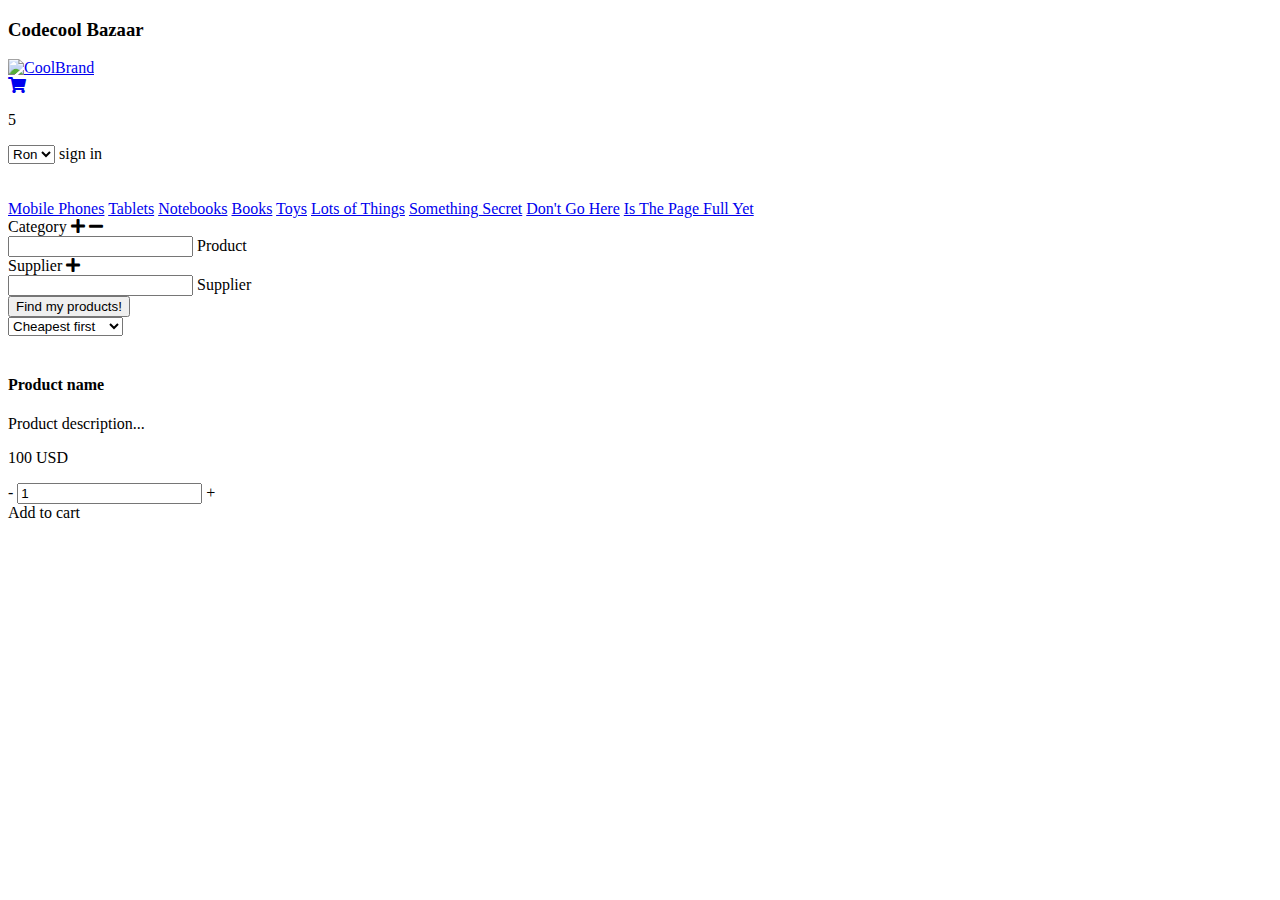
==== webshop-java-the-bad-boyzz/src/main/webapp/templates/product/index.html @ 9f4d0e84 "Add empty navigation links" ====
<!doctype html>
<html lang="en" xmlns="http://www.w3.org/1999/xhtml" xmlns:th="http://www.thymeleaf.org">
<head>
    <meta charset="utf-8"/>
    <meta name="author" content="Codecool"/>
    <meta name="viewport" content="width=device-width, initial-scale=1, shrink-to-fit=no"/>

    <title>Codecool Shop</title>

    <!-- Bootstrap components -->
    <!-- Latest compiled and minified Jquery -->
    <script src="https://code.jquery.com/jquery-3.3.1.min.js"
            integrity="sha256-FgpCb/KJQlLNfOu91ta32o/NMZxltwRo8QtmkMRdAu8=" crossorigin="anonymous"></script>

    <!--Latest compiled and minified Popper -->
    <script src="https://cdnjs.cloudflare.com/ajax/libs/popper.js/1.14.3/umd/popper.min.js"
            integrity="sha384-ZMP7rVo3mIykV+2+9J3UJ46jBk0WLaUAdn689aCwoqbBJiSnjAK/l8WvCWPIPm49"
            crossorigin="anonymous"></script>

    <!-- Latest compiled and minified JavaScript -->
    <script src="https://stackpath.bootstrapcdn.com/bootstrap/4.2.1/js/bootstrap.min.js"
            integrity="sha384-B0UglyR+jN6CkvvICOB2joaf5I4l3gm9GU6Hc1og6Ls7i6U/mkkaduKaBhlAXv9k"
            crossorigin="anonymous"></script>

    <!-- Latest compiled and minified CSS -->
    <link href="https://stackpath.bootstrapcdn.com/bootstrap/4.2.1/css/bootstrap.min.css" rel="stylesheet"
          integrity="sha384-GJzZqFGwb1QTTN6wy59ffF1BuGJpLSa9DkKMp0DgiMDm4iYMj70gZWKYbI706tWS" crossorigin="anonymous">
    <!-- End of Bootstrap components -->
    <link href="https://use.fontawesome.com/releases/v5.0.4/css/all.css" rel="stylesheet">

    <link rel="stylesheet" type="text/css" href="/static/css/custom.css"/>

    <link href="https://fonts.googleapis.com/css2?family=Oswald:wght@700&family=Roboto+Condensed:wght@700&family=Rubik+Mono+One&display=swap" rel="stylesheet">
</head>

<body>

<div>
    <nav class="navbar navbar-expand-md navbar-light bg-white">
        <div class="logo">
            <div class="logo-image text-center">
                <h3 class="logo-title">Codecool Bazaar</h3>
                <a href="#" class="navbar-brand">
                    <img src="/static/img/codecool3.png" height="70" alt="CoolBrand">
                </a>
            </div>
        </div>
        <div id="navbarCollapse">
            <div class="right-nav">
                <!--                <a href="#" class="nav-item nav-link text-white">My Profile</a>-->
                <!--                <a href="#" class="nav-item nav-link text-white">Order Status</a>-->
                <a href="/cart" class="text-black"> <i class="fas fa-shopping-cart"></i></a>
                <p class="lblCartCount" th:text="${noOfProducts}"> 5 </p>
                <select class="currency">
                    <option id="ron" class="currency-option" name="ron" value="ron">Ron</option>
                    <option id="eur" class="currency-option" name="eur" value="eur">Eur</option>
                </select>
                <a class="signin-button"><span class="signin-text">sign in</span></a>
            </div>
            <!--            <div class="navbar-nav ml-auto">-->
            <!--                <a href="#" class="nav-item nav-link text-white">Login</a>-->
            <!--            </div>-->
        </div>
    </nav>
</div>
<br>
<br>
<div class="navigation-links">
    <a class="navigation-link" href="#">Mobile Phones</a>
    <a class="navigation-link" href="#">Tablets</a>
    <a class="navigation-link" href="#">Notebooks</a>
    <a class="navigation-link" href="#">Books</a>
    <a class="navigation-link" href="#">Toys</a>
    <a class="navigation-link" href="#">Lots of Things</a>
    <a class="navigation-link" href="#">Something Secret</a>
    <a class="navigation-link" href="#">Don't Go Here</a>
    <a class="navigation-link" href="#">Is The Page Full Yet</a>
</div>
<div class="row container-fluid all-content">
    <div id="mySidenav" class="col-2 sidenav">
        <form action="/" method="get">
            <div class="inner">
                <div class="filter-type-container"><span class="filter-type">Category</span> <span><i
                        class="fas fa-plus plus-filter"></i>
                    <i class="fas fa-minus minus-filter"></i>
</span></div>
                <div th:each="category, iterstat: ${category}">
                    <input class="filter-checkbox" th:type="checkbox" name="category" th:value="${category.getId()}">
                    <label class="filter-label" th:for="${category.getName()}"
                           th:text="${category.getName()}">Product</label></br>
                </div>

                <div class="filter-type-container"><span class="filter-type">Supplier</span> <span><i
                        class="fas fa-plus plus-filter"></i>
</span></div>
                <div th:each="supplier, iterstat: ${supplier}">
                    <input class="filter-checkbox" th:type="checkbox" name="suppliers" th:value="${supplier.getId()}">
                    <label class="filter-label" th:for="${supplier.getName()}"
                           th:text="${supplier.getName()}">Supplier</label></br>
                </div>

                <!--        <select class="filters-drop-down" name="category">-->
                <!--            <option selected value=0>Product Category</option>-->
                <!--            <div th:each="category, iterStat : ${category}" >-->
                <!--                <option th:value="${category.getId()}" th:text="${category.getName()}" >Value</option>-->
                <!--            </div>-->
                <!--        </select>-->
                <!--        </div>-->
                <!--        <div class="inner">-->
                <!--        <select class="filters-drop-down" name="suppliers">-->
                <!--            <option selected value=0>Supplier</option>-->
                <!--            <div th:each="supplier, iterStat : ${supplier}" >-->
                <!--                <option th:selected="${supplier} == ${supplier.getName()}" th:value="${supplier.getId()}" th:text="${supplier.getName()} ">Value</option>-->
                <!--            </div>-->
                <!--        </select>-->
            </div>
            <input class="btn-succes filter-button" type="submit" value="Find my products!">
        </form>
    </div>

    <div class="col-10 right-side-container">
        <!--    <div class="filter-show-hide">-->
        <!--    <span style="font-size:30px;cursor:pointer" onclick="openNav()">&#9776; Filter Products</span>-->
        <!--    </div>-->
        <div class="show-by">
            <form>
                <select>
                    <option class="show-by-criteria" selected value="cheapest">Cheapest first</option>
                    <option value="popular">Most popular</option>
                    <option value="newest">Newest</option>
                    <option value="expensive">Most expensive</option>
                </select>
<!--                <input class="show-by-criteria-button" type="submit" value="show">-->
            </form>
        </div>
        <div id="products" class="row">
            <div class="col col-sm-12 col-md-6 col-lg-4" th:each="prod,iterStat : ${products}">
                <div class="card">
                    <div class="card-info">
                        <img class="productImg" src="http://placehold.it/400x250/000/fff"
                             th:attr="src='/static/img/product_' + ${prod.id} + '.jpg'" alt=""/>
                        <div class="card-header">
                            <h4 class="card-title" th:text="${prod.name}">Product name</h4>
                            <p class="card-text" th:text="${prod.description}">Product description... </p>
                        </div>
                    </div>
                    <div class="card-body">
                        <div class="card-text">
                            <p class="lead" th:text="${prod.getPrice()}">100 USD</p>
                        </div>
                        <div class="card-text">
                            <form id="add-to-cart-form">
                                <div class="add-to-cart-container">
                                    <div class="quantity-modifier">
                                        <span class="icon icon-minus quantity-modifier-icon">-</span>
                                        <input class="quantity-to-add-to-cart" type="text" name="cart-quantity"
                                               value="1" min="1">
                                        <span class="icon icon-plus quantity-modifier-icon">+</span>
                                    </div>
                                    <a class="btn btn-success addcart" th:href="${prod.idForClass()}">Add to cart</a>
                                </div>
                            </form>
                        </div>
                    </div>
                </div>
            </div>
        </div>

    </div>
</div>

<div th:replace="footer.html :: copy"></div>


<script src="/static/js/js.js"></script>

</body>
</html>
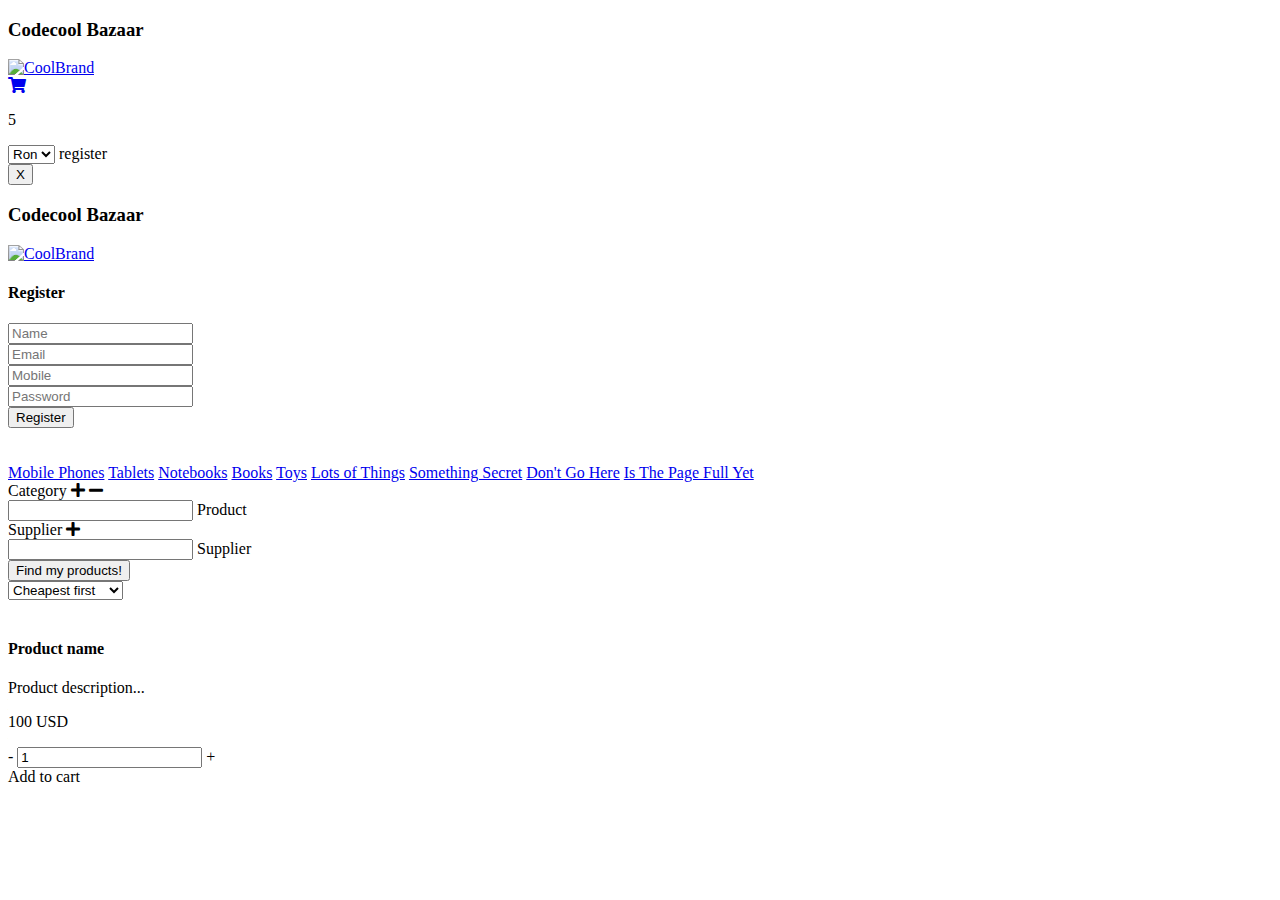
==== commit a03d5258: "Add modal for register" ====
--- a/webshop-java-the-bad-boyzz/src/main/webapp/templates/product/index.html
+++ b/webshop-java-the-bad-boyzz/src/main/webapp/templates/product/index.html
@@ -55,11 +55,69 @@
                     <option id="ron" class="currency-option" name="ron" value="ron">Ron</option>
                     <option id="eur" class="currency-option" name="eur" value="eur">Eur</option>
                 </select>
-                <a class="signin-button"><span class="signin-text">sign in</span></a>
-            </div>
-            <!--            <div class="navbar-nav ml-auto">-->
-            <!--                <a href="#" class="nav-item nav-link text-white">Login</a>-->
-            <!--            </div>-->
+                <a class="signin-button" data-toggle="modal" data-target="#myModal">
+                    <span class="signin-text">register</span></a>
+                <div class="modal fade" id="myModal" tabindex="-1" role="dialog" aria-labelledby="myLargeModalLabel"
+                     aria-hidden="true">
+                    <div class="modal-dialog modal-lg">
+                        <div class="modal-content">
+
+                            <div class="modal-body">
+                                <button type="button" class="close" data-dismiss="modal" aria-hidden="true">
+                                    X</button>
+                                <div class="logo-modal">
+                                    <div class="logo-image-modal text-center">
+                                        <h3 class="logo-title">Codecool Bazaar</h3>
+                                        <a href="#" class="navbar-brand">
+                                            <img src="/static/img/codecool3.png" height="70" alt="CoolBrand">
+                                        </a>
+                                    </div>
+                                </div>
+                                <h4 class="modal-title text-center" id="myModalLabel">
+                                    <span class="modal-title-text">Register</span></h4>
+                                <div class="row registration-form">
+                                    <div class="col-md-12 form-inputs">
+                                        <div class="tab-content">
+                                            <div class="tab-pane active" id="Registration">
+                                                <form role="form" class="form-horizontal">
+                                                    <div class="form-group">
+                                                        <div class="col-sm-12">
+                                                                    <input type="text" class="form-control" placeholder="Name" />
+                                                        </div>
+                                                    </div>
+                                                    <div class="form-group">
+                                                        <div class="col-sm-12">
+                                                            <input type="email" class="form-control" id="email" placeholder="Email" />
+                                                        </div>
+                                                    </div>
+                                                    <div class="form-group">
+                                                        <div class="col-sm-12">
+                                                            <input type="email" class="form-control" id="mobile" placeholder="Mobile" />
+                                                        </div>
+                                                    </div>
+                                                    <div class="form-group">
+                                                        <div class="col-sm-12">
+                                                            <input type="password" class="form-control" id="password" placeholder="Password" />
+                                                        </div>
+                                                    </div>
+                                                    <div class="row">
+                                                        <div class="col-sm-2">
+                                                        </div>
+                                                        <div class="col-sm-12">
+                                                            <button type="submit" class="signin-button-form">
+                                                                Register</button>
+                                                        </div>
+                                                    </div>
+                                                </form>
+                                            </div>
+                                        </div>
+                                    </div>
+                                </div>
+                            </div>
+                        </div>
+                    </div>
+                </div>
+            </div>
         </div>
     </nav>
 </div>
@@ -85,7 +143,7 @@
                     <i class="fas fa-minus minus-filter"></i>
 </span></div>
                 <div th:each="category, iterstat: ${category}">
-                    <input class="filter-checkbox" th:type="checkbox" name="category" th:value="${category.getId()}">
+                    <input class="filter-checkbox" th:type="checkbox" th:name="category" th:id=${category.getName()} th:value="${category.getId()}">
                     <label class="filter-label" th:for="${category.getName()}"
                            th:text="${category.getName()}">Product</label></br>
                 </div>
@@ -94,7 +152,7 @@
                         class="fas fa-plus plus-filter"></i>
 </span></div>
                 <div th:each="supplier, iterstat: ${supplier}">
-                    <input class="filter-checkbox" th:type="checkbox" name="suppliers" th:value="${supplier.getId()}">
+                    <input class="filter-checkbox" th:type="checkbox" name="suppliers" th:id=${supplier.getName()} th:value="${supplier.getId()}">
                     <label class="filter-label" th:for="${supplier.getName()}"
                            th:text="${supplier.getName()}">Supplier</label></br>
                 </div>
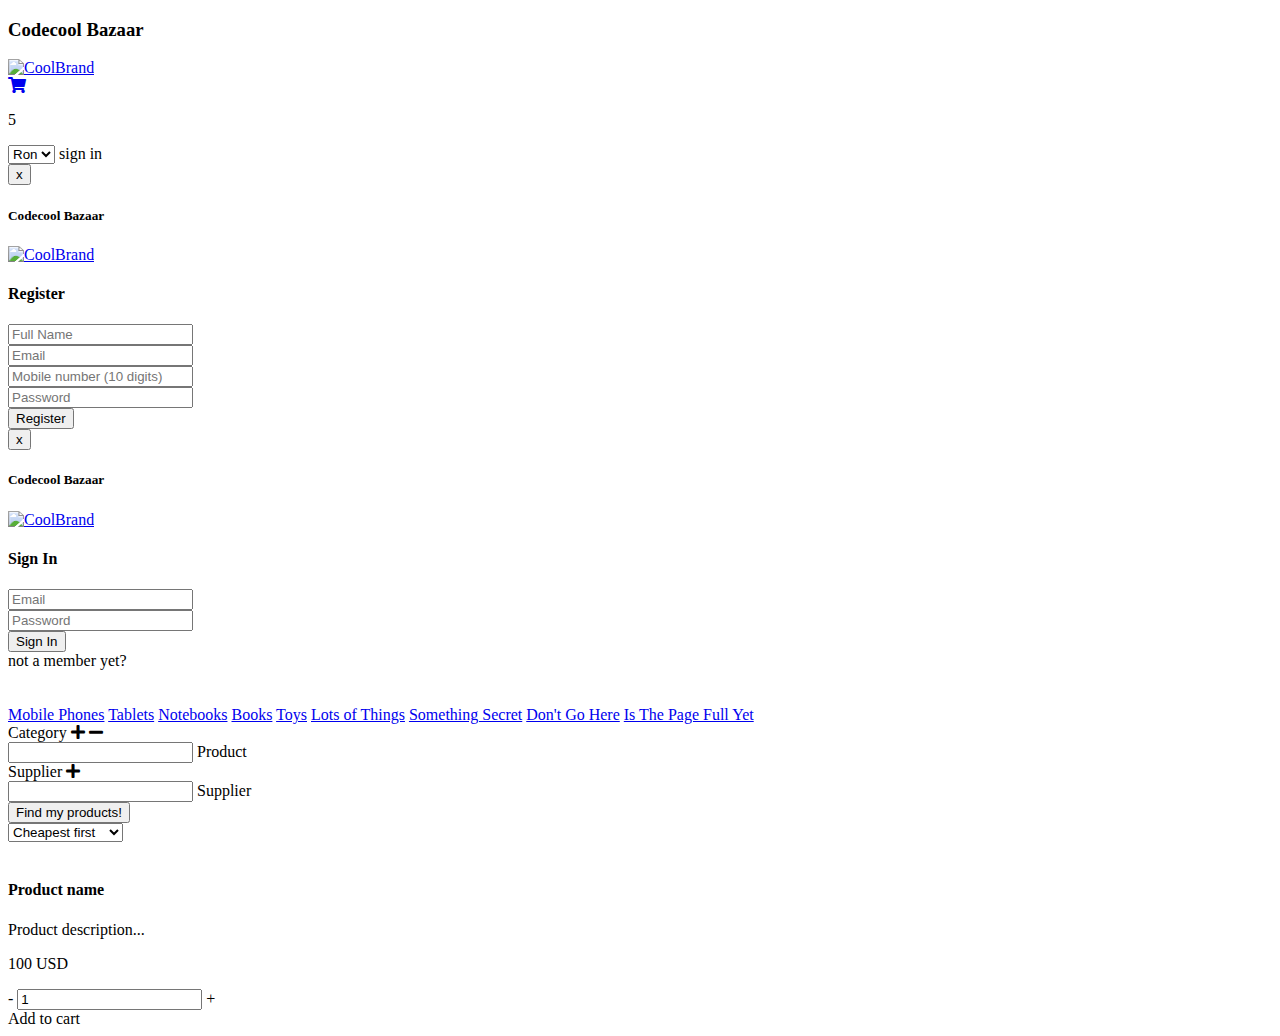
==== commit 526f8840: ""merged with add_db"" ====
--- a/webshop-java-the-bad-boyzz/src/main/webapp/templates/product/index.html
+++ b/webshop-java-the-bad-boyzz/src/main/webapp/templates/product/index.html
@@ -40,7 +40,7 @@
         <div class="logo">
             <div class="logo-image text-center">
                 <h3 class="logo-title">Codecool Bazaar</h3>
-                <a href="#" class="navbar-brand">
+                <a href="/" class="navbar-brand">
                     <img src="/static/img/codecool3.png" height="70" alt="CoolBrand">
                 </a>
             </div>
@@ -55,19 +55,22 @@
                     <option id="ron" class="currency-option" name="ron" value="ron">Ron</option>
                     <option id="eur" class="currency-option" name="eur" value="eur">Eur</option>
                 </select>
-                <a class="signin-button" data-toggle="modal" data-target="#myModal">
-                    <span class="signin-text">register</span></a>
-                <div class="modal fade" id="myModal" tabindex="-1" role="dialog" aria-labelledby="myLargeModalLabel"
+                <a class="register-button" data-toggle="modal" data-target="#myModalSignIn">
+                    <span class="signin-text">sign in</span></a>
+
+                <!--   REGISTER MODAL -->
+
+                <div class="modal fade" id="myModalRegister" tabindex="-1" role="dialog" aria-labelledby="myLargeModalLabel"
                      aria-hidden="true">
                     <div class="modal-dialog modal-lg">
                         <div class="modal-content">
 
                             <div class="modal-body">
                                 <button type="button" class="close" data-dismiss="modal" aria-hidden="true">
-                                    X</button>
+                                    x</button>
                                 <div class="logo-modal">
                                     <div class="logo-image-modal text-center">
-                                        <h3 class="logo-title">Codecool Bazaar</h3>
+                                        <h5 class="logo-title">Codecool Bazaar</h5>
                                         <a href="#" class="navbar-brand">
                                             <img src="/static/img/codecool3.png" height="70" alt="CoolBrand">
                                         </a>
@@ -79,32 +82,32 @@
                                     <div class="col-md-12 form-inputs">
                                         <div class="tab-content">
                                             <div class="tab-pane active" id="Registration">
-                                                <form role="form" class="form-horizontal">
-                                                    <div class="form-group">
-                                                        <div class="col-sm-12">
-                                                                    <input type="text" class="form-control" placeholder="Name" />
-                                                        </div>
-                                                    </div>
-                                                    <div class="form-group">
-                                                        <div class="col-sm-12">
-                                                            <input type="email" class="form-control" id="email" placeholder="Email" />
-                                                        </div>
-                                                    </div>
-                                                    <div class="form-group">
-                                                        <div class="col-sm-12">
-                                                            <input type="email" class="form-control" id="mobile" placeholder="Mobile" />
-                                                        </div>
-                                                    </div>
-                                                    <div class="form-group">
-                                                        <div class="col-sm-12">
-                                                            <input type="password" class="form-control" id="password" placeholder="Password" />
+                                                <form role="form" action="/register" method="post" class="form-horizontal">
+                                                    <div class="form-group">
+                                                        <div class="col-sm-12">
+                                                                    <input type="text" class="form-control" th:name="fullname" placeholder="Full Name" required />
+                                                        </div>
+                                                    </div>
+                                                    <div class="form-group">
+                                                        <div class="col-sm-12">
+                                                            <input type="email" class="form-control" id="email" th:name="email" placeholder="Email" required/>
+                                                        </div>
+                                                    </div>
+                                                    <div class="form-group">
+                                                        <div class="col-sm-12">
+                                                            <input type="tel" class="form-control" id="mobile" pattern="[1-9]{1}[0-9]{9}" th:name="mobile" placeholder="Mobile number (10 digits)" required/>
+                                                        </div>
+                                                    </div>
+                                                    <div class="form-group">
+                                                        <div class="col-sm-12">
+                                                            <input type="password" class="form-control" id="password"  th:name="password" minlength="8" maxlength="14" placeholder="Password" required/>
                                                         </div>
                                                     </div>
                                                     <div class="row">
                                                         <div class="col-sm-2">
                                                         </div>
                                                         <div class="col-sm-12">
-                                                            <button type="submit" class="signin-button-form">
+                                                            <button type="submit" class="register-button-form">
                                                                 Register</button>
                                                         </div>
                                                     </div>
@@ -117,6 +120,65 @@
                         </div>
                     </div>
                 </div>
+
+                <!--   SIGN IN MODAL -->
+
+                <div class="modal fade" id="myModalSignIn" tabindex="-1" role="dialog" aria-labelledby="myLargeModalLabel"
+                     aria-hidden="true">
+                    <div class="modal-dialog modal-lg">
+                        <div class="modal-content">
+
+                            <div class="modal-body">
+                                <button type="button" class="close" data-dismiss="modal" aria-hidden="true">
+                                    x</button>
+                                <div class="logo-modal">
+                                    <div class="logo-image-modal text-center">
+                                        <h5 class="logo-title">Codecool Bazaar</h5>
+                                        <a href="#" class="navbar-brand">
+                                            <img src="/static/img/codecool3.png" height="70" alt="CoolBrand">
+                                        </a>
+                                    </div>
+                                </div>
+                                <h4 class="modal-title text-center" id="myModalLabelSignIn">
+                                    <span class="modal-title-text">Sign In</span></h4>
+                                <div class="row registration-form">
+                                    <div class="col-md-12 form-inputs">
+                                        <div class="tab-content">
+                                            <div class="tab-pane active" id="Signin">
+                                                <form role="form" action="/login" method="post" class="form-horizontal">
+
+                                                    <div class="form-group">
+                                                        <div class="col-sm-12">
+                                                            <input type="email" class="form-control" id="login-email" th:name="login-email" placeholder="Email" required/>
+                                                        </div>
+                                                    </div>
+                                                    <div class="form-group">
+                                                        <div class="col-sm-12">
+                                                            <input type="password" class="form-control" id="login-password"  th:name="login-password" placeholder="Password" required/>
+                                                        </div>
+                                                    </div>
+                                                    <div class="row">
+                                                        <div class="col-sm-2">
+                                                        </div>
+                                                        <div class="col-sm-12">
+                                                            <button type="submit" class="register-button-form">
+                                                                Sign In</button>
+                                                        </div>
+                                                    </div>
+                                                    <div class="register-link-container">
+                                                    <a class="register-link" data-toggle="modal" data-target="#myModalRegister">
+                                                        <span class="close register-text" data-dismiss="modal" aria-hidden="true">not a member yet?</span></a>
+                                                    </div>
+                                                </form>
+                                            </div>
+                                        </div>
+                                    </div>
+                                </div>
+                            </div>
+                        </div>
+                    </div>
+                </div>
+
             </div>
         </div>
     </nav>
@@ -196,7 +258,7 @@
                 <div class="card">
                     <div class="card-info">
                         <img class="productImg" src="http://placehold.it/400x250/000/fff"
-                             th:attr="src='/static/img/product_' + ${prod.id} + '.jpg'" alt=""/>
+                             th:attr="src='/static/img/' + ${prod.image} + '.jpg'" alt=""/>
                         <div class="card-header">
                             <h4 class="card-title" th:text="${prod.name}">Product name</h4>
                             <p class="card-text" th:text="${prod.description}">Product description... </p>
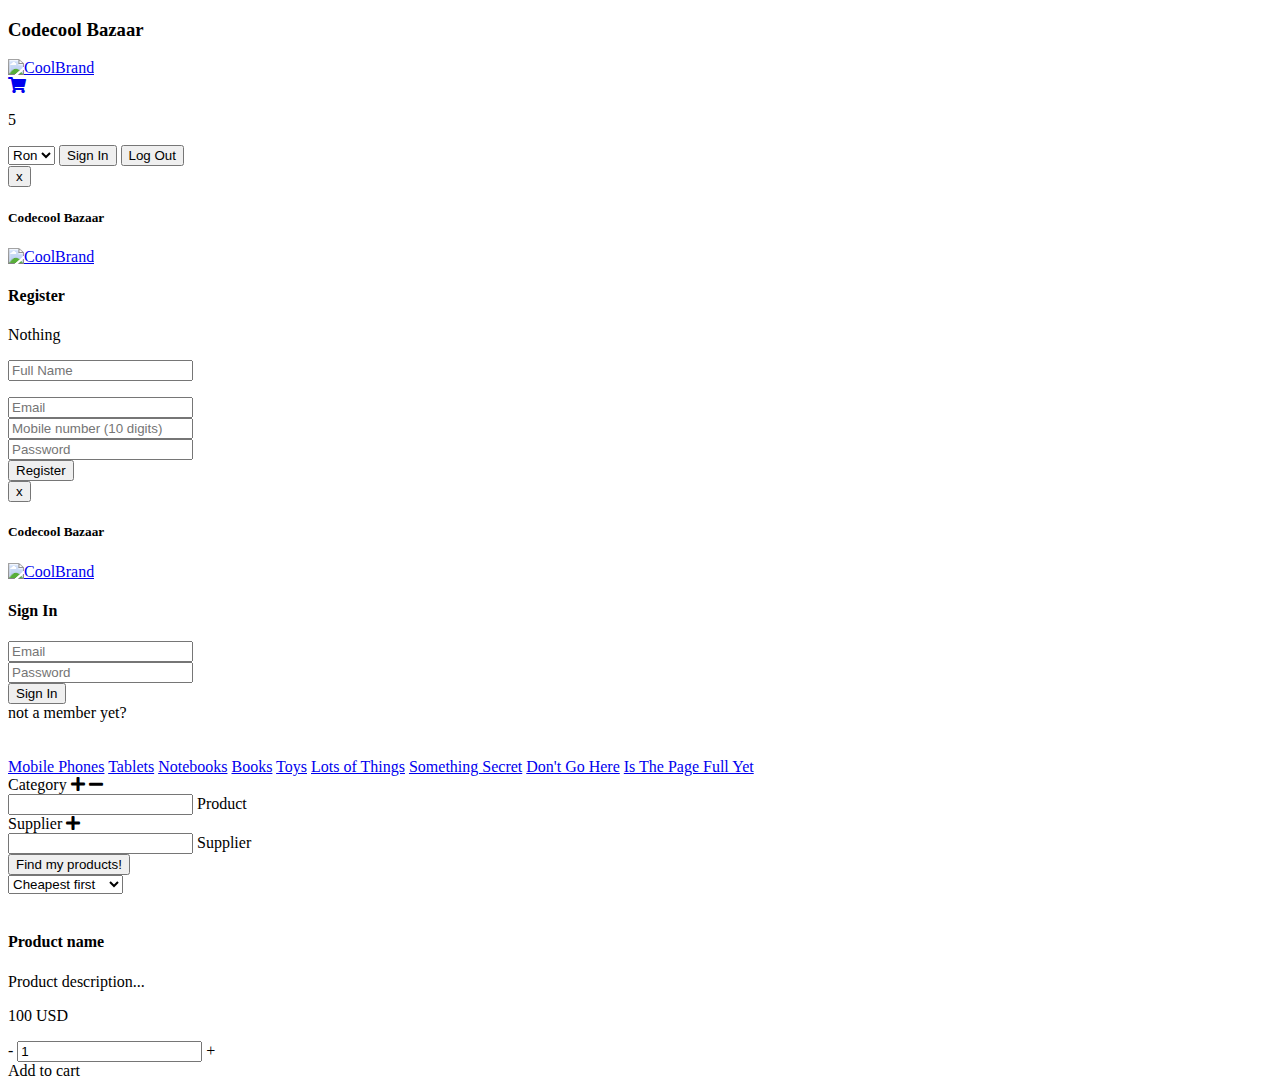
==== commit 2ab6af9f: "Add Login/Logout Controllers" ====
--- a/webshop-java-the-bad-boyzz/src/main/webapp/templates/product/index.html
+++ b/webshop-java-the-bad-boyzz/src/main/webapp/templates/product/index.html
@@ -55,8 +55,16 @@
                     <option id="ron" class="currency-option" name="ron" value="ron">Ron</option>
                     <option id="eur" class="currency-option" name="eur" value="eur">Eur</option>
                 </select>
-                <a class="register-button" data-toggle="modal" data-target="#myModalSignIn">
-                    <span class="signin-text">sign in</span></a>
+                <div style="display: inline-block" th:if="${userSession} == 'No'">
+                <button type="submit"  class="register-button" data-toggle="modal" data-target="#myModalSignIn">
+                    <span class="signin-text">Sign In</span></button>
+                </div>
+                <div style="display: inline-block" th:if="${userSession} == 'Yes'">
+                    <form action="/logout">
+                    <button type="submit"  class="register-button">
+                        <span class="signin-text">Log Out</span></button>
+                    </form>
+                </div>
 
                 <!--   REGISTER MODAL -->
 
@@ -78,6 +86,7 @@
                                 </div>
                                 <h4 class="modal-title text-center" id="myModalLabel">
                                     <span class="modal-title-text">Register</span></h4>
+                                    <p class="email-error" id="emailValidation" name="emailValidation" th:text="${emailValidation}">Nothing</p>
                                 <div class="row registration-form">
                                     <div class="col-md-12 form-inputs">
                                         <div class="tab-content">
@@ -85,9 +94,10 @@
                                                 <form role="form" action="/register" method="post" class="form-horizontal">
                                                     <div class="form-group">
                                                         <div class="col-sm-12">
-                                                                    <input type="text" class="form-control" th:name="fullname" placeholder="Full Name" required />
-                                                        </div>
-                                                    </div>
+                                                                    <input type="text" class="form-control" id="fullName" th:value="${registerName}" th:name="fullname" placeholder="Full Name" required />
+                                                        </div>
+                                                    </div>
+                                                    <div id="email-Error"><p name="email-error" th:text="${emailError}"></p></div>
                                                     <div class="form-group">
                                                         <div class="col-sm-12">
                                                             <input type="email" class="form-control" id="email" th:name="email" placeholder="Email" required/>
@@ -95,7 +105,7 @@
                                                     </div>
                                                     <div class="form-group">
                                                         <div class="col-sm-12">
-                                                            <input type="tel" class="form-control" id="mobile" pattern="[1-9]{1}[0-9]{9}" th:name="mobile" placeholder="Mobile number (10 digits)" required/>
+                                                            <input type="tel" class="form-control" id="mobile" pattern="[1-9]{1}[0-9]{9}" th:value="${registerMobile}" th:name="mobile" placeholder="Mobile number (10 digits)" required/>
                                                         </div>
                                                     </div>
                                                     <div class="form-group">
@@ -107,7 +117,7 @@
                                                         <div class="col-sm-2">
                                                         </div>
                                                         <div class="col-sm-12">
-                                                            <button type="submit" class="register-button-form">
+                                                            <button type="submit" id="#registerButton" class="register-button-form">
                                                                 Register</button>
                                                         </div>
                                                     </div>
@@ -258,7 +268,7 @@
                 <div class="card">
                     <div class="card-info">
                         <img class="productImg" src="http://placehold.it/400x250/000/fff"
-                             th:attr="src='/static/img/' + ${prod.image} + '.jpg'" alt=""/>
+                             th:attr="src='/static/img/' + ${prod.image}" alt=""/>
                         <div class="card-header">
                             <h4 class="card-title" th:text="${prod.name}">Product name</h4>
                             <p class="card-text" th:text="${prod.description}">Product description... </p>
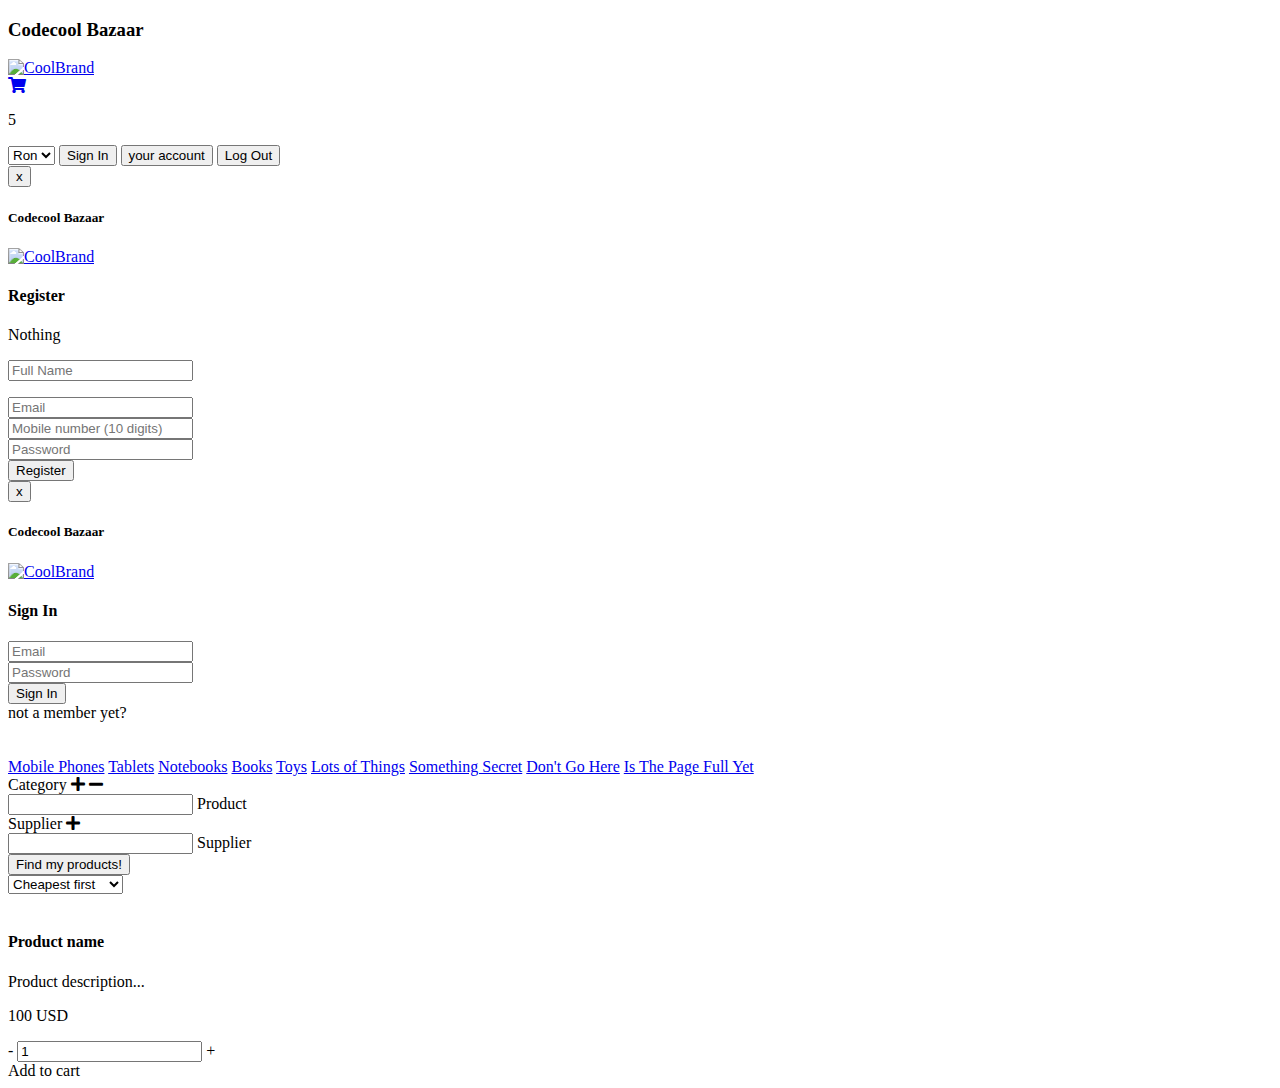
==== commit 1bbc190d: "Merge development" ====
--- a/webshop-java-the-bad-boyzz/src/main/webapp/templates/product/index.html
+++ b/webshop-java-the-bad-boyzz/src/main/webapp/templates/product/index.html
@@ -60,6 +60,10 @@
                     <span class="signin-text">Sign In</span></button>
                 </div>
                 <div style="display: inline-block" th:if="${userSession} == 'Yes'">
+                        <button type="submit"  class="register-button">
+                            <span class="signin-text">your account</span></button>
+                </div>
+                <div style="display: inline-block" th:if="${userSession} == 'Yes'">
                     <form action="/logout">
                     <button type="submit"  class="register-button">
                         <span class="signin-text">Log Out</span></button>
@@ -105,7 +109,7 @@
                                                     </div>
                                                     <div class="form-group">
                                                         <div class="col-sm-12">
-                                                            <input type="tel" class="form-control" id="mobile" pattern="[1-9]{1}[0-9]{9}" th:value="${registerMobile}" th:name="mobile" placeholder="Mobile number (10 digits)" required/>
+                                                            <input type="tel" class="form-control" id="mobile" pattern="[0-9]{10}" th:value="${registerMobile}" th:name="mobile" placeholder="Mobile number (10 digits)" required/>
                                                         </div>
                                                     </div>
                                                     <div class="form-group">
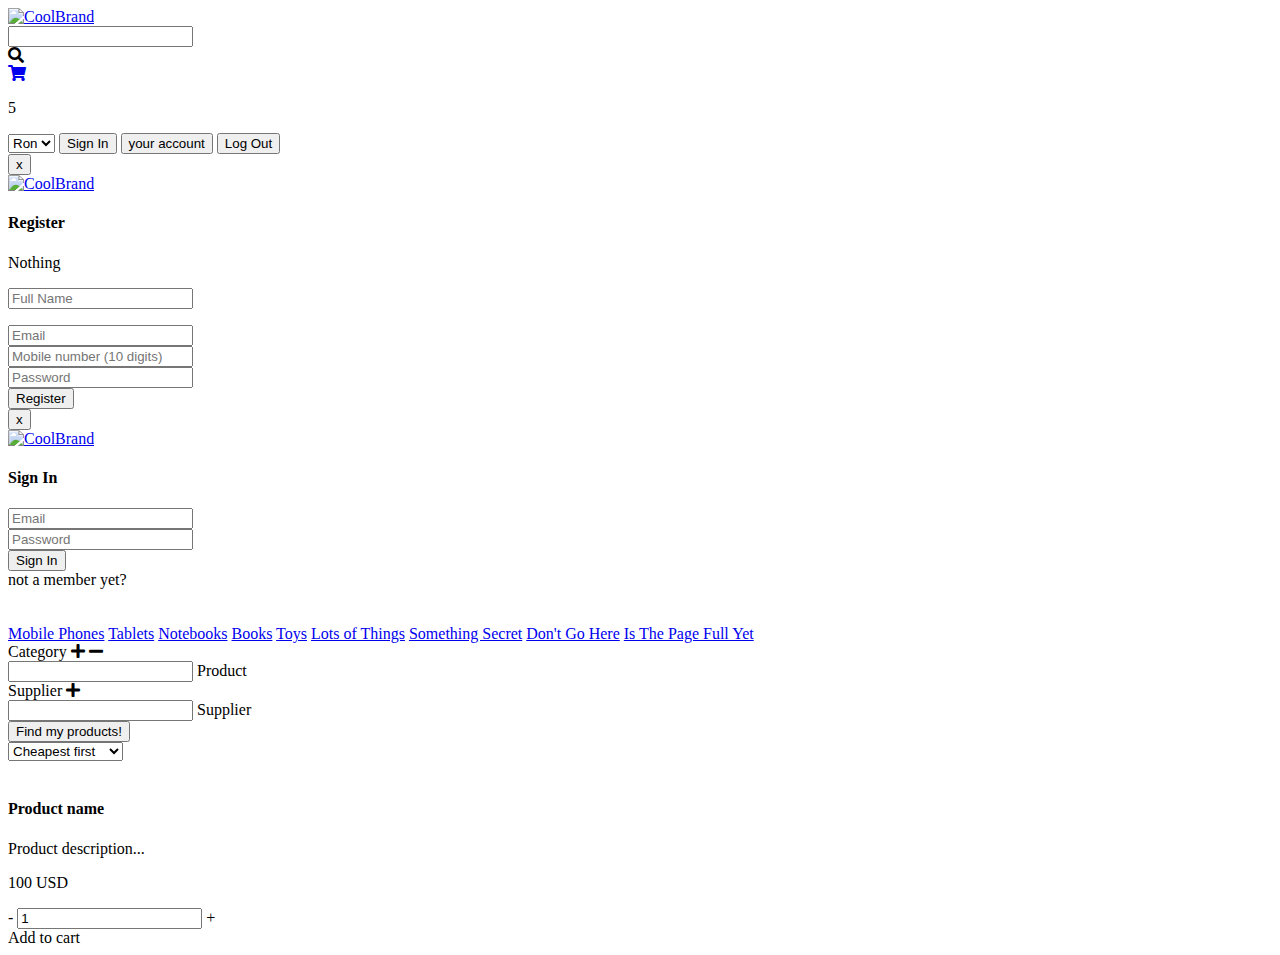
==== commit 3b17da26: "Do design adjustments" ====
--- a/webshop-java-the-bad-boyzz/src/main/webapp/templates/product/index.html
+++ b/webshop-java-the-bad-boyzz/src/main/webapp/templates/product/index.html
@@ -30,102 +30,126 @@
 
     <link rel="stylesheet" type="text/css" href="/static/css/custom.css"/>
 
-    <link href="https://fonts.googleapis.com/css2?family=Oswald:wght@700&family=Roboto+Condensed:wght@700&family=Rubik+Mono+One&display=swap" rel="stylesheet">
+    <link href="https://fonts.googleapis.com/css2?family=Abel&display=swap" rel="stylesheet">
+    <link href="https://fonts.googleapis.com/css2?family=Ubuntu&display=swap" rel="stylesheet">
+
+    <link href="https://fonts.googleapis.com/css2?family=Oswald:wght@700&family=Roboto+Condensed:wght@700&family=Rubik+Mono+One&display=swap"
+          rel="stylesheet">
 </head>
 
 <body>
 
 <div>
-    <nav class="navbar navbar-expand-md navbar-light bg-white">
-        <div class="logo">
-            <div class="logo-image text-center">
-                <h3 class="logo-title">Codecool Bazaar</h3>
-                <a href="/" class="navbar-brand">
-                    <img src="/static/img/codecool3.png" height="70" alt="CoolBrand">
-                </a>
-            </div>
-        </div>
-        <div id="navbarCollapse">
-            <div class="right-nav">
-                <!--                <a href="#" class="nav-item nav-link text-white">My Profile</a>-->
-                <!--                <a href="#" class="nav-item nav-link text-white">Order Status</a>-->
-                <a href="/cart" class="text-black"> <i class="fas fa-shopping-cart"></i></a>
-                <p class="lblCartCount" th:text="${noOfProducts}"> 5 </p>
-                <select class="currency">
-                    <option id="ron" class="currency-option" name="ron" value="ron">Ron</option>
-                    <option id="eur" class="currency-option" name="eur" value="eur">Eur</option>
-                </select>
-                <div style="display: inline-block" th:if="${userSession} == 'No'">
-                <button type="submit"  class="register-button" data-toggle="modal" data-target="#myModalSignIn">
-                    <span class="signin-text">Sign In</span></button>
-                </div>
-                <div style="display: inline-block" th:if="${userSession} == 'Yes'">
-                        <button type="submit"  class="register-button">
+    <div class="navbar-container">
+        <nav class="navbar navbar-light">
+            <div class="logo">
+                <div class="logo-image text-center">
+                    <a href="/" class="navbar-brand">
+                        <img src="/static/img/logo6.png" height="130" alt="CoolBrand">
+                    </a>
+                </div>
+            </div>
+            <div class="search-bar-container">
+                <input class="search-bar" type="text">
+                <div class="icon-search"><a><i class="fas fa-search"></i></a></div>
+            </div>
+            <div id="navbarCollapse">
+                <div class="right-nav">
+                    <!--                <a href="#" class="nav-item nav-link text-white">My Profile</a>-->
+                    <!--                <a href="#" class="nav-item nav-link text-white">Order Status</a>-->
+                    <a href="/cart" class="text-black"> <i class="fas fa-shopping-cart"></i></a>
+                    <p class="lblCartCount" th:text="${noOfProducts}"> 5 </p>
+                    <select class="currency">
+                        <option id="ron" class="currency-option" name="ron" value="ron">Ron</option>
+                        <option id="eur" class="currency-option" name="eur" value="eur">Eur</option>
+                    </select>
+                    <div style="display: inline-block" th:if="${userSession} == 'No'">
+                        <button type="submit" class="register-button" data-toggle="modal" data-target="#myModalSignIn">
+                            <span class="signin-text">Sign In</span></button>
+                    </div>
+                    <div style="display: inline-block" th:if="${userSession} == 'Yes'">
+                        <button type="submit" class="register-button">
                             <span class="signin-text">your account</span></button>
-                </div>
-                <div style="display: inline-block" th:if="${userSession} == 'Yes'">
-                    <form action="/logout">
-                    <button type="submit"  class="register-button">
-                        <span class="signin-text">Log Out</span></button>
-                    </form>
-                </div>
-
-                <!--   REGISTER MODAL -->
-
-                <div class="modal fade" id="myModalRegister" tabindex="-1" role="dialog" aria-labelledby="myLargeModalLabel"
-                     aria-hidden="true">
-                    <div class="modal-dialog modal-lg">
-                        <div class="modal-content">
-
-                            <div class="modal-body">
-                                <button type="button" class="close" data-dismiss="modal" aria-hidden="true">
-                                    x</button>
-                                <div class="logo-modal">
-                                    <div class="logo-image-modal text-center">
-                                        <h5 class="logo-title">Codecool Bazaar</h5>
-                                        <a href="#" class="navbar-brand">
-                                            <img src="/static/img/codecool3.png" height="70" alt="CoolBrand">
-                                        </a>
-                                    </div>
-                                </div>
-                                <h4 class="modal-title text-center" id="myModalLabel">
-                                    <span class="modal-title-text">Register</span></h4>
-                                    <p class="email-error" id="emailValidation" name="emailValidation" th:text="${emailValidation}">Nothing</p>
-                                <div class="row registration-form">
-                                    <div class="col-md-12 form-inputs">
-                                        <div class="tab-content">
-                                            <div class="tab-pane active" id="Registration">
-                                                <form role="form" action="/register" method="post" class="form-horizontal">
-                                                    <div class="form-group">
-                                                        <div class="col-sm-12">
-                                                                    <input type="text" class="form-control" id="fullName" th:value="${registerName}" th:name="fullname" placeholder="Full Name" required />
-                                                        </div>
-                                                    </div>
-                                                    <div id="email-Error"><p name="email-error" th:text="${emailError}"></p></div>
-                                                    <div class="form-group">
-                                                        <div class="col-sm-12">
-                                                            <input type="email" class="form-control" id="email" th:name="email" placeholder="Email" required/>
-                                                        </div>
-                                                    </div>
-                                                    <div class="form-group">
-                                                        <div class="col-sm-12">
-                                                            <input type="tel" class="form-control" id="mobile" pattern="[0-9]{10}" th:value="${registerMobile}" th:name="mobile" placeholder="Mobile number (10 digits)" required/>
-                                                        </div>
-                                                    </div>
-                                                    <div class="form-group">
-                                                        <div class="col-sm-12">
-                                                            <input type="password" class="form-control" id="password"  th:name="password" minlength="8" maxlength="14" placeholder="Password" required/>
-                                                        </div>
-                                                    </div>
-                                                    <div class="row">
-                                                        <div class="col-sm-2">
-                                                        </div>
-                                                        <div class="col-sm-12">
-                                                            <button type="submit" id="#registerButton" class="register-button-form">
-                                                                Register</button>
-                                                        </div>
-                                                    </div>
-                                                </form>
+                    </div>
+                    <div style="display: inline-block" th:if="${userSession} == 'Yes'">
+                        <form action="/logout">
+                            <button type="submit" class="register-button">
+                                <span class="signin-text">Log Out</span></button>
+                        </form>
+                    </div>
+
+                    <!--   REGISTER MODAL -->
+
+                    <div class="modal fade" id="myModalRegister" tabindex="-1" role="dialog"
+                         aria-labelledby="myLargeModalLabel"
+                         aria-hidden="true">
+                        <div class="modal-dialog modal-lg">
+                            <div class="modal-content">
+
+                                <div class="modal-body">
+                                    <button type="button" class="close" data-dismiss="modal" aria-hidden="true">
+                                        x
+                                    </button>
+                                    <div class="logo-modal">
+                                        <div class="logo-image-modal text-center">
+                                            <a href="#" class="navbar-brand">
+                                                <img src="/static/img/logo6.png" height="130" alt="CoolBrand">
+                                            </a>
+                                        </div>
+                                    </div>
+                                    <h4 class="modal-title text-center" id="myModalLabel">
+                                        <span class="modal-title-text">Register</span></h4>
+                                    <p class="email-error" id="emailValidation" name="emailValidation"
+                                       th:text="${emailValidation}">Nothing</p>
+                                    <div class="row registration-form">
+                                        <div class="col-md-12 form-inputs">
+                                            <div class="tab-content">
+                                                <div class="tab-pane active" id="Registration">
+                                                    <form role="form" action="/register" method="post"
+                                                          class="form-horizontal">
+                                                        <div class="form-group">
+                                                            <div class="col-sm-12">
+                                                                <input type="text" class="form-control" id="fullName"
+                                                                       th:value="${registerName}" th:name="fullname"
+                                                                       placeholder="Full Name" required/>
+                                                            </div>
+                                                        </div>
+                                                        <div id="email-Error"><p name="email-error"
+                                                                                 th:text="${emailError}"></p></div>
+                                                        <div class="form-group">
+                                                            <div class="col-sm-12">
+                                                                <input type="email" class="form-control" id="email"
+                                                                       th:name="email" placeholder="Email" required/>
+                                                            </div>
+                                                        </div>
+                                                        <div class="form-group">
+                                                            <div class="col-sm-12">
+                                                                <input type="tel" class="form-control" id="mobile"
+                                                                       pattern="[0-9]{10}" th:value="${registerMobile}"
+                                                                       th:name="mobile"
+                                                                       placeholder="Mobile number (10 digits)"
+                                                                       required/>
+                                                            </div>
+                                                        </div>
+                                                        <div class="form-group">
+                                                            <div class="col-sm-12">
+                                                                <input type="password" class="form-control"
+                                                                       id="password" th:name="password" minlength="8"
+                                                                       maxlength="14" placeholder="Password" required/>
+                                                            </div>
+                                                        </div>
+                                                        <div class="row">
+                                                            <div class="col-sm-2">
+                                                            </div>
+                                                            <div class="col-sm-12">
+                                                                <button type="submit" id="#registerButton"
+                                                                        class="register-button-form">
+                                                                    Register
+                                                                </button>
+                                                            </div>
+                                                        </div>
+                                                    </form>
+                                                </div>
                                             </div>
                                         </div>
                                     </div>
@@ -133,57 +157,66 @@
                             </div>
                         </div>
                     </div>
-                </div>
-
-                <!--   SIGN IN MODAL -->
-
-                <div class="modal fade" id="myModalSignIn" tabindex="-1" role="dialog" aria-labelledby="myLargeModalLabel"
-                     aria-hidden="true">
-                    <div class="modal-dialog modal-lg">
-                        <div class="modal-content">
-
-                            <div class="modal-body">
-                                <button type="button" class="close" data-dismiss="modal" aria-hidden="true">
-                                    x</button>
-                                <div class="logo-modal">
-                                    <div class="logo-image-modal text-center">
-                                        <h5 class="logo-title">Codecool Bazaar</h5>
-                                        <a href="#" class="navbar-brand">
-                                            <img src="/static/img/codecool3.png" height="70" alt="CoolBrand">
-                                        </a>
-                                    </div>
-                                </div>
-                                <h4 class="modal-title text-center" id="myModalLabelSignIn">
-                                    <span class="modal-title-text">Sign In</span></h4>
-                                <div class="row registration-form">
-                                    <div class="col-md-12 form-inputs">
-                                        <div class="tab-content">
-                                            <div class="tab-pane active" id="Signin">
-                                                <form role="form" action="/login" method="post" class="form-horizontal">
-
-                                                    <div class="form-group">
-                                                        <div class="col-sm-12">
-                                                            <input type="email" class="form-control" id="login-email" th:name="login-email" placeholder="Email" required/>
-                                                        </div>
-                                                    </div>
-                                                    <div class="form-group">
-                                                        <div class="col-sm-12">
-                                                            <input type="password" class="form-control" id="login-password"  th:name="login-password" placeholder="Password" required/>
-                                                        </div>
-                                                    </div>
-                                                    <div class="row">
-                                                        <div class="col-sm-2">
-                                                        </div>
-                                                        <div class="col-sm-12">
-                                                            <button type="submit" class="register-button-form">
-                                                                Sign In</button>
-                                                        </div>
-                                                    </div>
-                                                    <div class="register-link-container">
-                                                    <a class="register-link" data-toggle="modal" data-target="#myModalRegister">
-                                                        <span class="close register-text" data-dismiss="modal" aria-hidden="true">not a member yet?</span></a>
-                                                    </div>
-                                                </form>
+
+                    <!--   SIGN IN MODAL -->
+
+                    <div class="modal fade" id="myModalSignIn" tabindex="-1" role="dialog"
+                         aria-labelledby="myLargeModalLabel"
+                         aria-hidden="true">
+                        <div class="modal-dialog modal-lg">
+                            <div class="modal-content">
+
+                                <div class="modal-body">
+                                    <button type="button" class="close" data-dismiss="modal" aria-hidden="true">
+                                        x
+                                    </button>
+                                    <div class="logo-modal">
+                                        <div class="logo-image-modal text-center">
+                                            <a href="#" class="navbar-brand">
+                                                <img src="/static/img/logo6.png" height="130" alt="CoolBrand">
+                                            </a>
+                                        </div>
+                                    </div>
+                                    <h4 class="modal-title text-center" id="myModalLabelSignIn">
+                                        <span class="modal-title-text">Sign In</span></h4>
+                                    <div class="row registration-form">
+                                        <div class="col-md-12 form-inputs">
+                                            <div class="tab-content">
+                                                <div class="tab-pane active" id="Signin">
+                                                    <form role="form" action="/login" method="post"
+                                                          class="form-horizontal">
+
+                                                        <div class="form-group">
+                                                            <div class="col-sm-12">
+                                                                <input type="email" class="form-control"
+                                                                       id="login-email" th:name="login-email"
+                                                                       placeholder="Email" required/>
+                                                            </div>
+                                                        </div>
+                                                        <div class="form-group">
+                                                            <div class="col-sm-12">
+                                                                <input type="password" class="form-control"
+                                                                       id="login-password" th:name="login-password"
+                                                                       placeholder="Password" required/>
+                                                            </div>
+                                                        </div>
+                                                        <div class="row">
+                                                            <div class="col-sm-2">
+                                                            </div>
+                                                            <div class="col-sm-12">
+                                                                <button type="submit" class="register-button-form">
+                                                                    Sign In
+                                                                </button>
+                                                            </div>
+                                                        </div>
+                                                        <div class="register-link-container">
+                                                            <a class="register-link" data-toggle="modal"
+                                                               data-target="#myModalRegister">
+                                                                <span class="close register-text" data-dismiss="modal"
+                                                                      aria-hidden="true">not a member yet?</span></a>
+                                                        </div>
+                                                    </form>
+                                                </div>
                                             </div>
                                         </div>
                                     </div>
@@ -191,11 +224,11 @@
                             </div>
                         </div>
                     </div>
-                </div>
-
-            </div>
-        </div>
-    </nav>
+
+                </div>
+            </div>
+        </nav>
+    </div>
 </div>
 <br>
 <br>
@@ -219,7 +252,8 @@
                     <i class="fas fa-minus minus-filter"></i>
 </span></div>
                 <div th:each="category, iterstat: ${category}">
-                    <input class="filter-checkbox" th:type="checkbox" th:name="category" th:id=${category.getName()} th:value="${category.getId()}">
+                    <input class="filter-checkbox" th:type="checkbox" th:name="category" th:id=${category.getName()}
+                           th:value="${category.getId()}">
                     <label class="filter-label" th:for="${category.getName()}"
                            th:text="${category.getName()}">Product</label></br>
                 </div>
@@ -228,7 +262,8 @@
                         class="fas fa-plus plus-filter"></i>
 </span></div>
                 <div th:each="supplier, iterstat: ${supplier}">
-                    <input class="filter-checkbox" th:type="checkbox" name="suppliers" th:id=${supplier.getName()} th:value="${supplier.getId()}">
+                    <input class="filter-checkbox" th:type="checkbox" name="suppliers" th:id=${supplier.getName()}
+                           th:value="${supplier.getId()}">
                     <label class="filter-label" th:for="${supplier.getName()}"
                            th:text="${supplier.getName()}">Supplier</label></br>
                 </div>
@@ -264,7 +299,7 @@
                     <option value="newest">Newest</option>
                     <option value="expensive">Most expensive</option>
                 </select>
-<!--                <input class="show-by-criteria-button" type="submit" value="show">-->
+                <!--                <input class="show-by-criteria-button" type="submit" value="show">-->
             </form>
         </div>
         <div id="products" class="row">
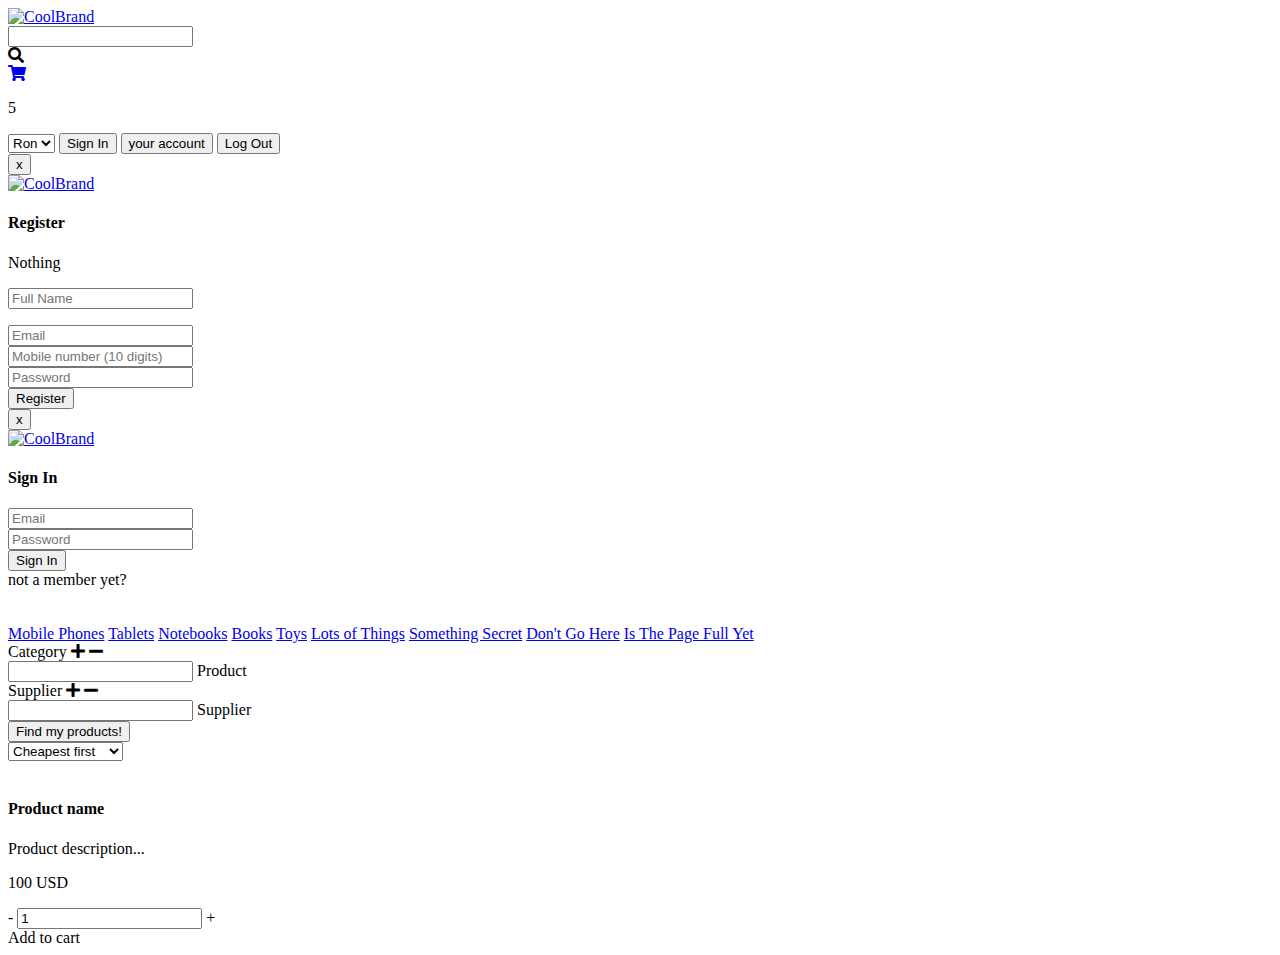
==== commit 1eef3513: "Js for filters done" ====
--- a/webshop-java-the-bad-boyzz/src/main/webapp/templates/product/index.html
+++ b/webshop-java-the-bad-boyzz/src/main/webapp/templates/product/index.html
@@ -247,50 +247,42 @@
     <div id="mySidenav" class="col-2 sidenav">
         <form action="/" method="get">
             <div class="inner">
-                <div class="filter-type-container"><span class="filter-type">Category</span> <span><i
-                        class="fas fa-plus plus-filter"></i>
-                    <i class="fas fa-minus minus-filter"></i>
-</span></div>
-                <div th:each="category, iterstat: ${category}">
-                    <input class="filter-checkbox" th:type="checkbox" th:name="category" th:id=${category.getName()}
-                           th:value="${category.getId()}">
-                    <label class="filter-label" th:for="${category.getName()}"
-                           th:text="${category.getName()}">Product</label></br>
-                </div>
-
-                <div class="filter-type-container"><span class="filter-type">Supplier</span> <span><i
-                        class="fas fa-plus plus-filter"></i>
-</span></div>
-                <div th:each="supplier, iterstat: ${supplier}">
-                    <input class="filter-checkbox" th:type="checkbox" name="suppliers" th:id=${supplier.getName()}
-                           th:value="${supplier.getId()}">
-                    <label class="filter-label" th:for="${supplier.getName()}"
-                           th:text="${supplier.getName()}">Supplier</label></br>
-                </div>
-
-                <!--        <select class="filters-drop-down" name="category">-->
-                <!--            <option selected value=0>Product Category</option>-->
-                <!--            <div th:each="category, iterStat : ${category}" >-->
-                <!--                <option th:value="${category.getId()}" th:text="${category.getName()}" >Value</option>-->
-                <!--            </div>-->
-                <!--        </select>-->
-                <!--        </div>-->
-                <!--        <div class="inner">-->
-                <!--        <select class="filters-drop-down" name="suppliers">-->
-                <!--            <option selected value=0>Supplier</option>-->
-                <!--            <div th:each="supplier, iterStat : ${supplier}" >-->
-                <!--                <option th:selected="${supplier} == ${supplier.getName()}" th:value="${supplier.getId()}" th:text="${supplier.getName()} ">Value</option>-->
-                <!--            </div>-->
-                <!--        </select>-->
+                <div class="filter-type-container">
+                    <span class="filter-type">Category</span>
+                    <span>
+                        <i class="fas fa-plus plus-filter categoryp"></i>
+                        <i class="fas fa-minus minus-filter categorym"> </i>
+                    </span>
+                </div>
+                <div id="categories">
+                    <div  th:each="category, iterstat: ${category}">
+                        <input  class="filter-checkbox" th:type="checkbox" th:name="category" th:id=${category.getName()} th:value="${category.getId()}">
+                        <label class="filter-label" th:for="${category.getName()}"
+                               th:text="${category.getName()}">Product</label></br>
+                    </div>
+                </div>
+
+                <div class="filter-type-container"><span class="filter-type">Supplier</span>
+                    <span >
+                     <i class="fas fa-plus plus-filter supplierp"></i>
+                     <i class="fas fa-minus minus-filter supplierm"></i>
+                    </span>
+                </div>
+
+                <div id="suppliers">
+                    <div  th:each="supplier, iterstat: ${supplier}">
+                        <input class="filter-checkbox" th:type="checkbox" name="suppliers" th:id=${supplier.getName()} th:value="${supplier.getId()}">
+                        <label class="filter-label" th:for="${supplier.getName()}"
+                               th:text="${supplier.getName()}">Supplier</label></br>
+                    </div>
+                </div>
             </div>
             <input class="btn-succes filter-button" type="submit" value="Find my products!">
         </form>
     </div>
 
     <div class="col-10 right-side-container">
-        <!--    <div class="filter-show-hide">-->
-        <!--    <span style="font-size:30px;cursor:pointer" onclick="openNav()">&#9776; Filter Products</span>-->
-        <!--    </div>-->
+
         <div class="show-by">
             <form>
                 <select>
@@ -299,7 +291,6 @@
                     <option value="newest">Newest</option>
                     <option value="expensive">Most expensive</option>
                 </select>
-                <!--                <input class="show-by-criteria-button" type="submit" value="show">-->
             </form>
         </div>
         <div id="products" class="row">
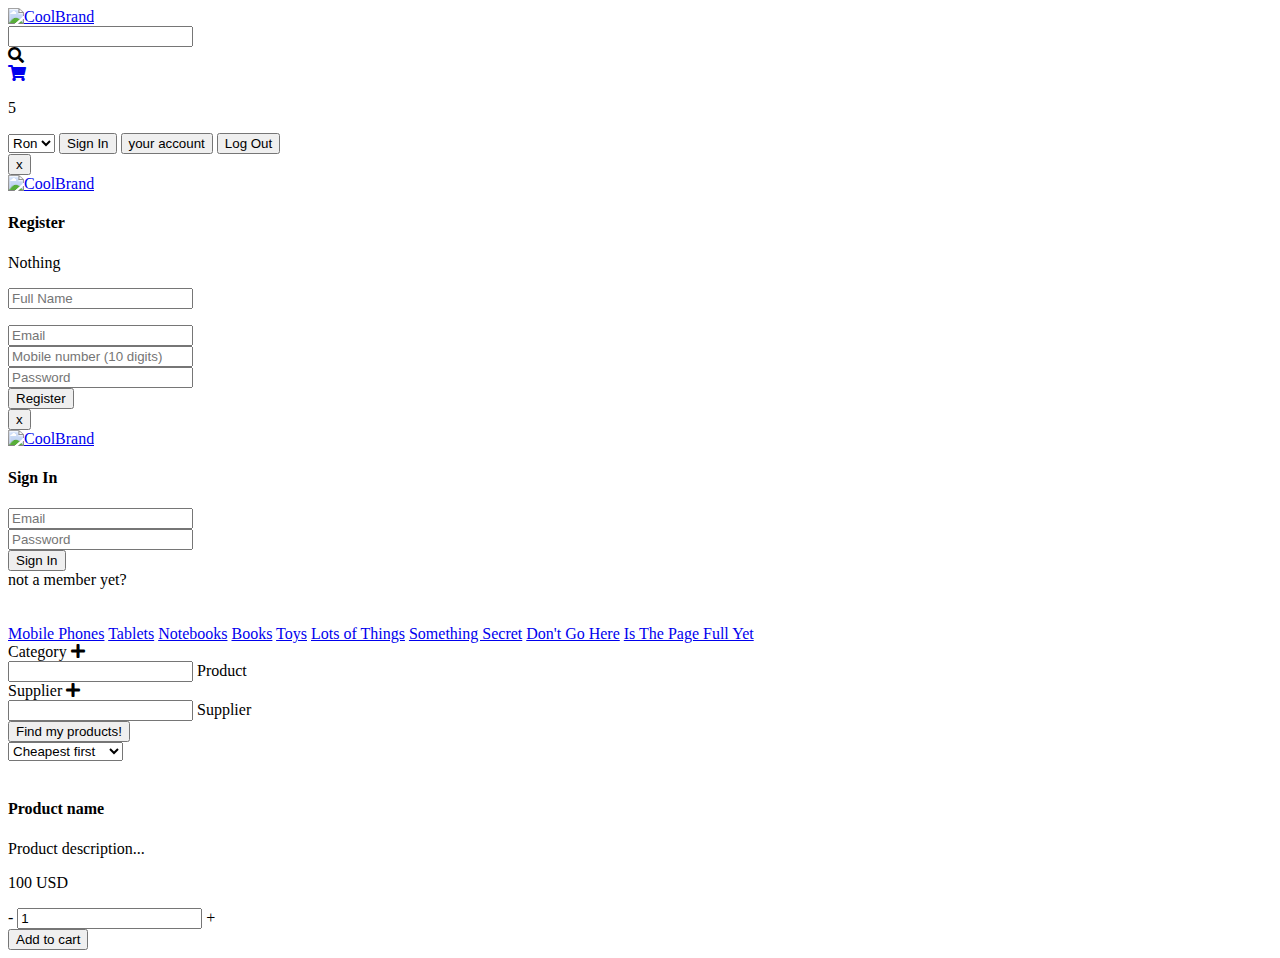
==== commit 376d3931: "Checkout require login" ====
--- a/webshop-java-the-bad-boyzz/src/main/webapp/templates/product/index.html
+++ b/webshop-java-the-bad-boyzz/src/main/webapp/templates/product/index.html
@@ -50,7 +50,7 @@
                 </div>
             </div>
             <div class="search-bar-container">
-                <input class="search-bar" type="text">
+                <input id ="search-bar" class="search-bar" type="text">
                 <div class="icon-search"><a><i class="fas fa-search"></i></a></div>
             </div>
             <div id="navbarCollapse">
@@ -60,7 +60,7 @@
                     <a href="/cart" class="text-black"> <i class="fas fa-shopping-cart"></i></a>
                     <p class="lblCartCount" th:text="${noOfProducts}"> 5 </p>
                     <select class="currency">
-                        <option id="ron" class="currency-option" name="ron" value="ron">Ron</option>
+                        <option id="usd" class="currency-option" name="usd" value="usd">Ron</option>
                         <option id="eur" class="currency-option" name="eur" value="eur">Eur</option>
                     </select>
                     <div style="display: inline-block" th:if="${userSession} == 'No'">
@@ -251,7 +251,6 @@
                     <span class="filter-type">Category</span>
                     <span>
                         <i class="fas fa-plus plus-filter categoryp"></i>
-                        <i class="fas fa-minus minus-filter categorym"> </i>
                     </span>
                 </div>
                 <div id="categories">
@@ -265,13 +264,12 @@
                 <div class="filter-type-container"><span class="filter-type">Supplier</span>
                     <span >
                      <i class="fas fa-plus plus-filter supplierp"></i>
-                     <i class="fas fa-minus minus-filter supplierm"></i>
                     </span>
                 </div>
 
                 <div id="suppliers">
                     <div  th:each="supplier, iterstat: ${supplier}">
-                        <input class="filter-checkbox" th:type="checkbox" name="suppliers" th:id=${supplier.getName()} th:value="${supplier.getId()}">
+                        <input  class="filter-checkbox" th:type="checkbox" name="suppliers" th:id=${supplier.getName()} th:value="${supplier.getId()}">
                         <label class="filter-label" th:for="${supplier.getName()}"
                                th:text="${supplier.getName()}">Supplier</label></br>
                     </div>
@@ -295,10 +293,10 @@
         </div>
         <div id="products" class="row">
             <div class="col col-sm-12 col-md-6 col-lg-4" th:each="prod,iterStat : ${products}">
-                <div class="card">
+                <div  class="card">
                     <div class="card-info">
                         <img class="productImg" src="http://placehold.it/400x250/000/fff"
-                             th:attr="src='/static/img/' + ${prod.image}" alt=""/>
+                             th:attr="src='/static/img/' + ${prod.getImage()}" alt=""/>
                         <div class="card-header">
                             <h4 class="card-title" th:text="${prod.name}">Product name</h4>
                             <p class="card-text" th:text="${prod.description}">Product description... </p>
@@ -309,7 +307,7 @@
                             <p class="lead" th:text="${prod.getPrice()}">100 USD</p>
                         </div>
                         <div class="card-text">
-                            <form id="add-to-cart-form">
+                            <form id="add-to-cart-form" method="post" action="/cart">
                                 <div class="add-to-cart-container">
                                     <div class="quantity-modifier">
                                         <span class="icon icon-minus quantity-modifier-icon">-</span>
@@ -317,7 +315,7 @@
                                                value="1" min="1">
                                         <span class="icon icon-plus quantity-modifier-icon">+</span>
                                     </div>
-                                    <a class="btn btn-success addcart" th:href="${prod.idForClass()}">Add to cart</a>
+                                    <button th:value="${prod.getId()}" th:name="id" type="submit" class="btn btn-success addcart" th:href="${prod.idForClass()}">Add to cart</button>
                                 </div>
                             </form>
                         </div>
